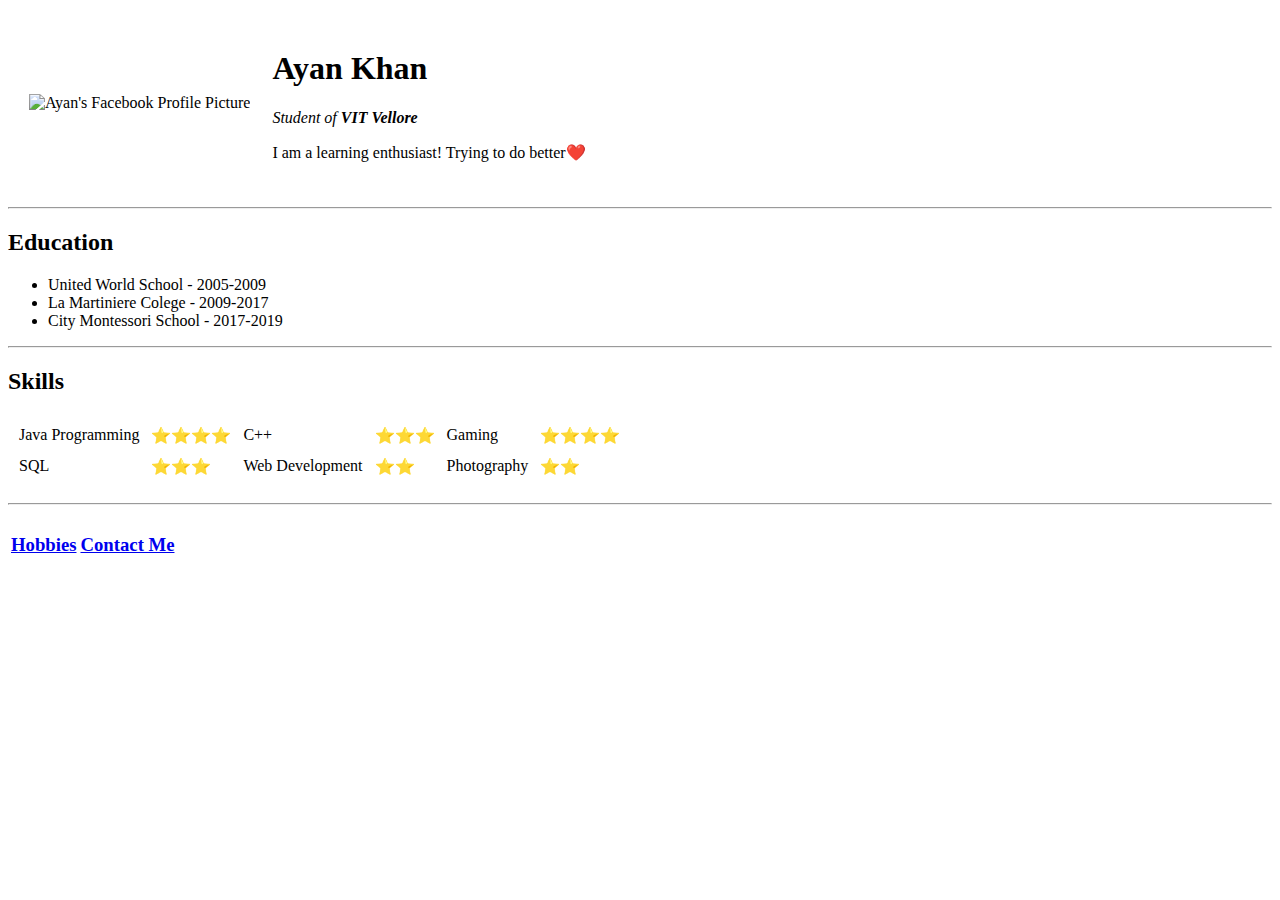
==== index.html @ b79848f0 "Added index file again" ====
<!DOCTYPE html>
<html lang="en" dir="ltr">

<head>
  <meta charset="utf-8">
  <title>Ayan's Personal Site</title>
</head>
<body>
  <table cellspacing="20">
    <tr>
      <td><img src="E:\Ayan's documents\Photo.png" alt="Ayan's Facebook Profile Picture"></td>
      <td><h1>Ayan Khan</h1>
        <p><em>Student of <strong>VIT Vellore</strong></em></p>
        <p>I am a learning enthusiast! Trying to do better❤️</p></td>
    </tr>
  </table>
  <hr>
  <h2>Education</h2>
  <p><ul>
  <li>United World School - 2005-2009</li>
  <li>La Martiniere Colege - 2009-2017</li>
  <li>City Montessori School - 2017-2019</li>
  </ul>
  <hr>
  <h2>Skills</h2>
  <table  cellspacing="10">
    <tr>
      <td>Java Programming</td>
      <td>⭐⭐⭐⭐</td>
      <td>C++</td>
      <td>⭐⭐⭐</td>
      <td>Gaming</td>
      <td>⭐⭐⭐⭐</td>
    </tr>
    <tr>
      <td>SQL</td>
      <td>⭐⭐⭐</td>
      <td>Web Development</td>
      <td>⭐⭐</td>
      <td>Photography</td>
      <td>⭐⭐</td>
    </tr>
  </table>
  </p>
  <hr>
  <table>
    <tr>
      <td><h3><a href="D:\Coding\Web Development\Hobbies.html">Hobbies</a></h3></td>
      <td><h3> <a href="D:\Coding\Web Development\Contact.html">Contact Me</a> </h3></td>
    </tr>
  </table>


</body>
</html>
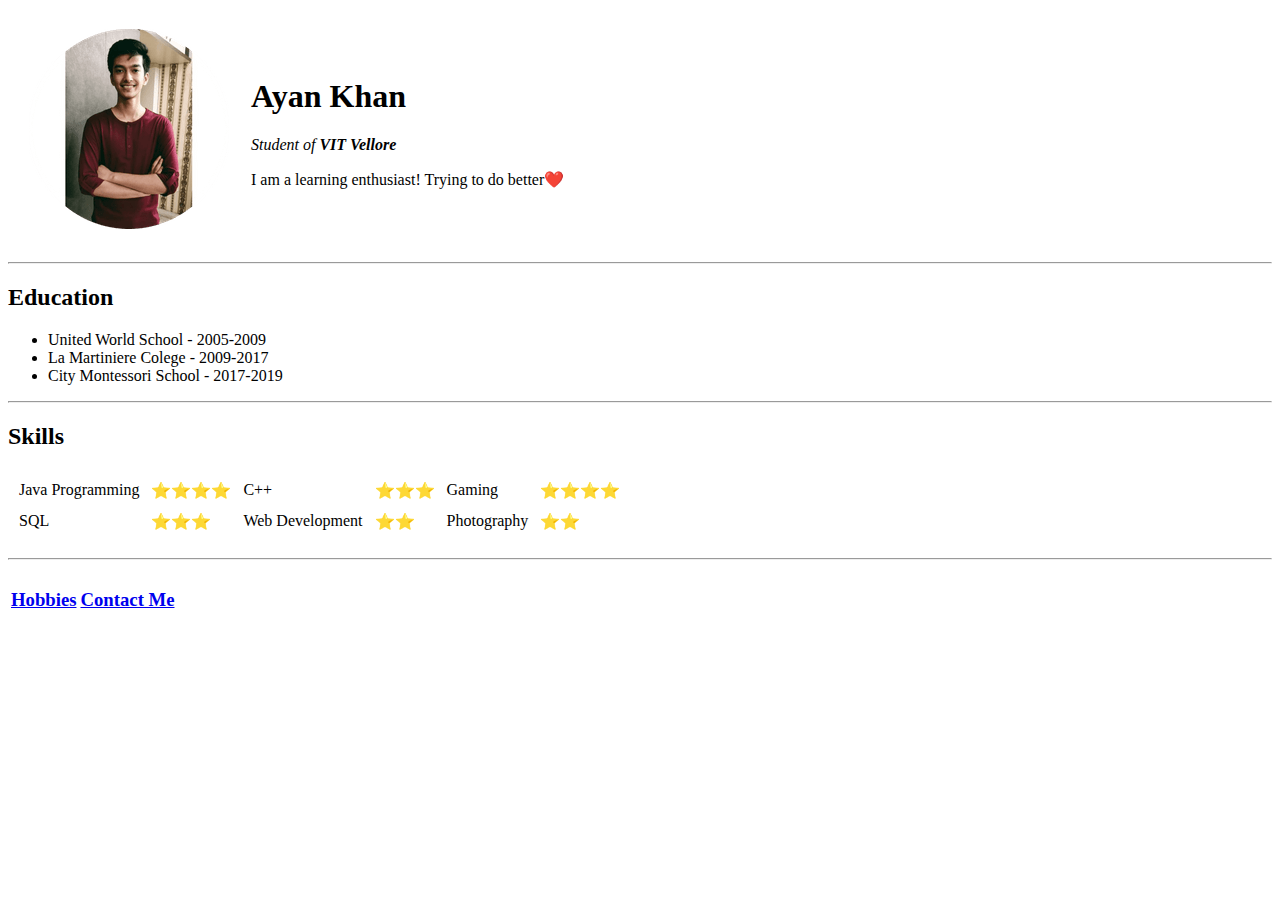
==== commit 711fabe1: "Update index.html" ====
--- a/index.html
+++ b/index.html
@@ -8,7 +8,7 @@
 <body>
   <table cellspacing="20">
     <tr>
-      <td><img src="E:\Ayan's documents\Photo.png" alt="Ayan's Facebook Profile Picture"></td>
+      <td><img src="Images\Photo.png" alt="Ayan's Facebook Profile Picture"></td>
       <td><h1>Ayan Khan</h1>
         <p><em>Student of <strong>VIT Vellore</strong></em></p>
         <p>I am a learning enthusiast! Trying to do better❤️</p></td>
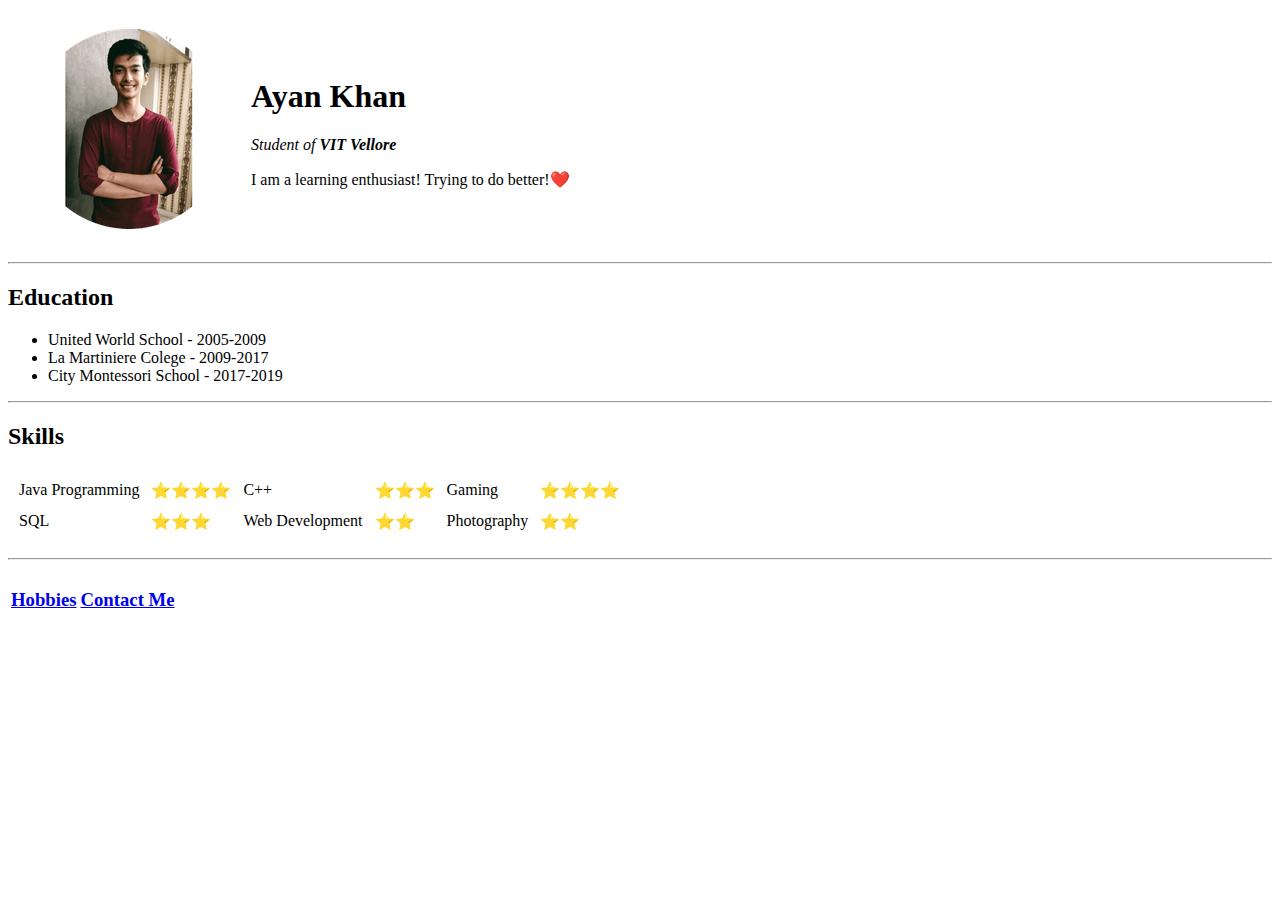
==== commit f8419674: "Update index.html" ====
--- a/index.html
+++ b/index.html
@@ -8,10 +8,10 @@
 <body>
   <table cellspacing="20">
     <tr>
-      <td><img src="Images\Photo.png" alt="Ayan's Facebook Profile Picture"></td>
+      <td><img src="Images\Photo.png" alt="Ayan's Profile Picture"></td>
       <td><h1>Ayan Khan</h1>
         <p><em>Student of <strong>VIT Vellore</strong></em></p>
-        <p>I am a learning enthusiast! Trying to do better❤️</p></td>
+        <p>I am a learning enthusiast! Trying to do better!❤️</p></td>
     </tr>
   </table>
   <hr>
@@ -45,8 +45,8 @@
   <hr>
   <table>
     <tr>
-      <td><h3><a href="D:\Coding\Web Development\Hobbies.html">Hobbies</a></h3></td>
-      <td><h3> <a href="D:\Coding\Web Development\Contact.html">Contact Me</a> </h3></td>
+      <td><h3><a href="Hobbies.html">Hobbies</a></h3></td>
+      <td><h3> <a href="Contact.html">Contact Me</a> </h3></td>
     </tr>
   </table>
 
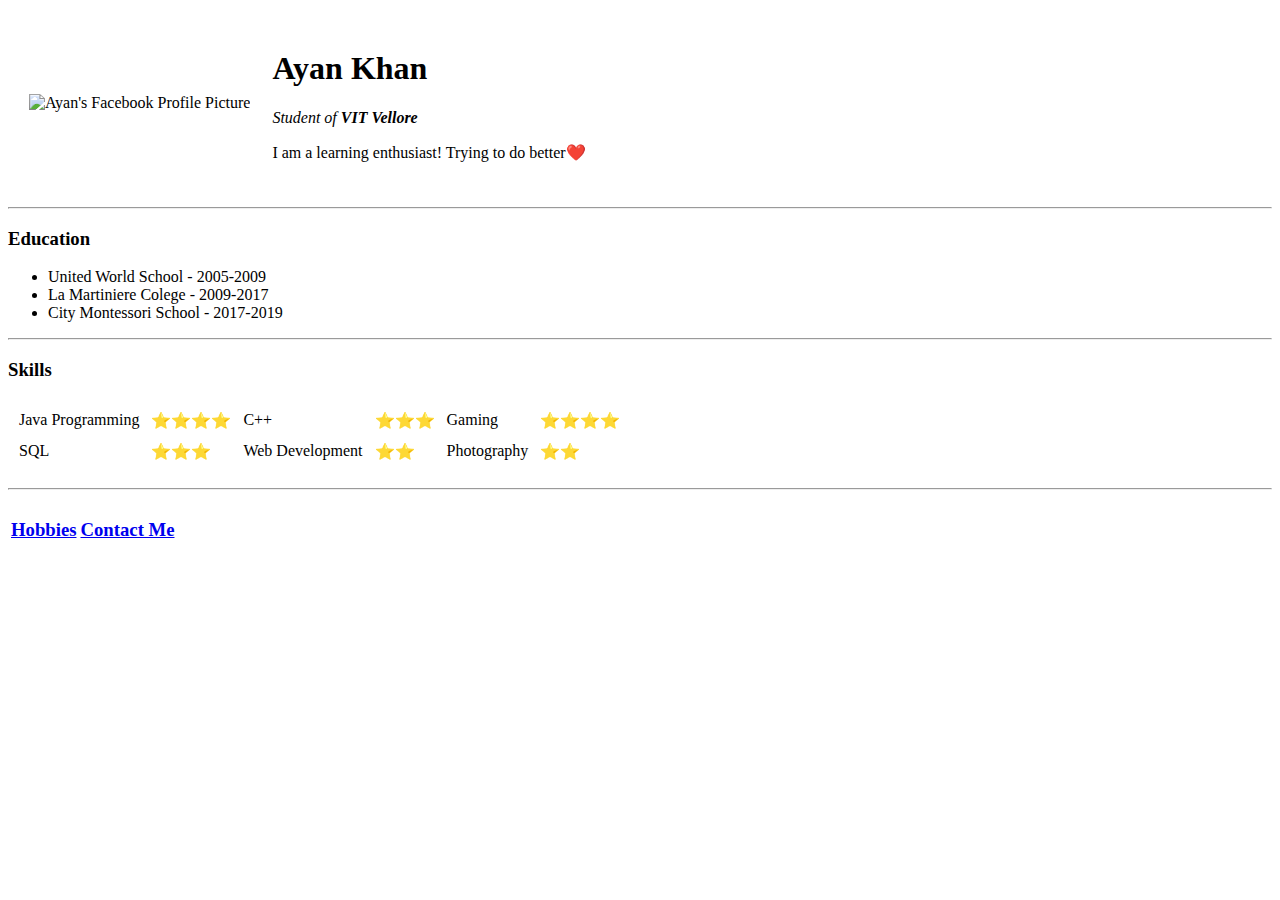
==== commit ac326b9f: "Add files via upload" ====
--- a/index.html
+++ b/index.html
@@ -4,26 +4,31 @@
 <head>
   <meta charset="utf-8">
   <title>Ayan's Personal Site</title>
+  <link rel="stylesheet" href="css/styles.css">
 </head>
+
 <body>
   <table cellspacing="20">
     <tr>
-      <td><img src="Images\Photo.png" alt="Ayan's Profile Picture"></td>
-      <td><h1>Ayan Khan</h1>
+      <td><img src="E:\Ayan's documents\Photo.png" alt="Ayan's Facebook Profile Picture"></td>
+      <td>
+        <h1>Ayan Khan</h1>
         <p><em>Student of <strong>VIT Vellore</strong></em></p>
-        <p>I am a learning enthusiast! Trying to do better!❤️</p></td>
+        <p>I am a learning enthusiast! Trying to do better❤️</p>
+      </td>
     </tr>
   </table>
   <hr>
-  <h2>Education</h2>
-  <p><ul>
-  <li>United World School - 2005-2009</li>
-  <li>La Martiniere Colege - 2009-2017</li>
-  <li>City Montessori School - 2017-2019</li>
+  <h3>Education</h3>
+  <p>
+  <ul>
+    <li>United World School - 2005-2009</li>
+    <li>La Martiniere Colege - 2009-2017</li>
+    <li>City Montessori School - 2017-2019</li>
   </ul>
   <hr>
-  <h2>Skills</h2>
-  <table  cellspacing="10">
+  <h3>Skills</h3>
+  <table cellspacing="10" bgcolor="" border="0">
     <tr>
       <td>Java Programming</td>
       <td>⭐⭐⭐⭐</td>
@@ -45,11 +50,14 @@
   <hr>
   <table>
     <tr>
-      <td><h3><a href="Hobbies.html">Hobbies</a></h3></td>
-      <td><h3> <a href="Contact.html">Contact Me</a> </h3></td>
+      <td>
+        <h3><a href="D:\Coding\Web Development\HTML Personal Site\Hobbies.html">Hobbies</a></h3>
+      </td>
+      <td>
+        <h3> <a href="D:\Coding\Web Development\HTML Personal Site\Contact.html">Contact Me</a> </h3>
+      </td>
     </tr>
   </table>
+</body>
 
-
-</body>
 </html>
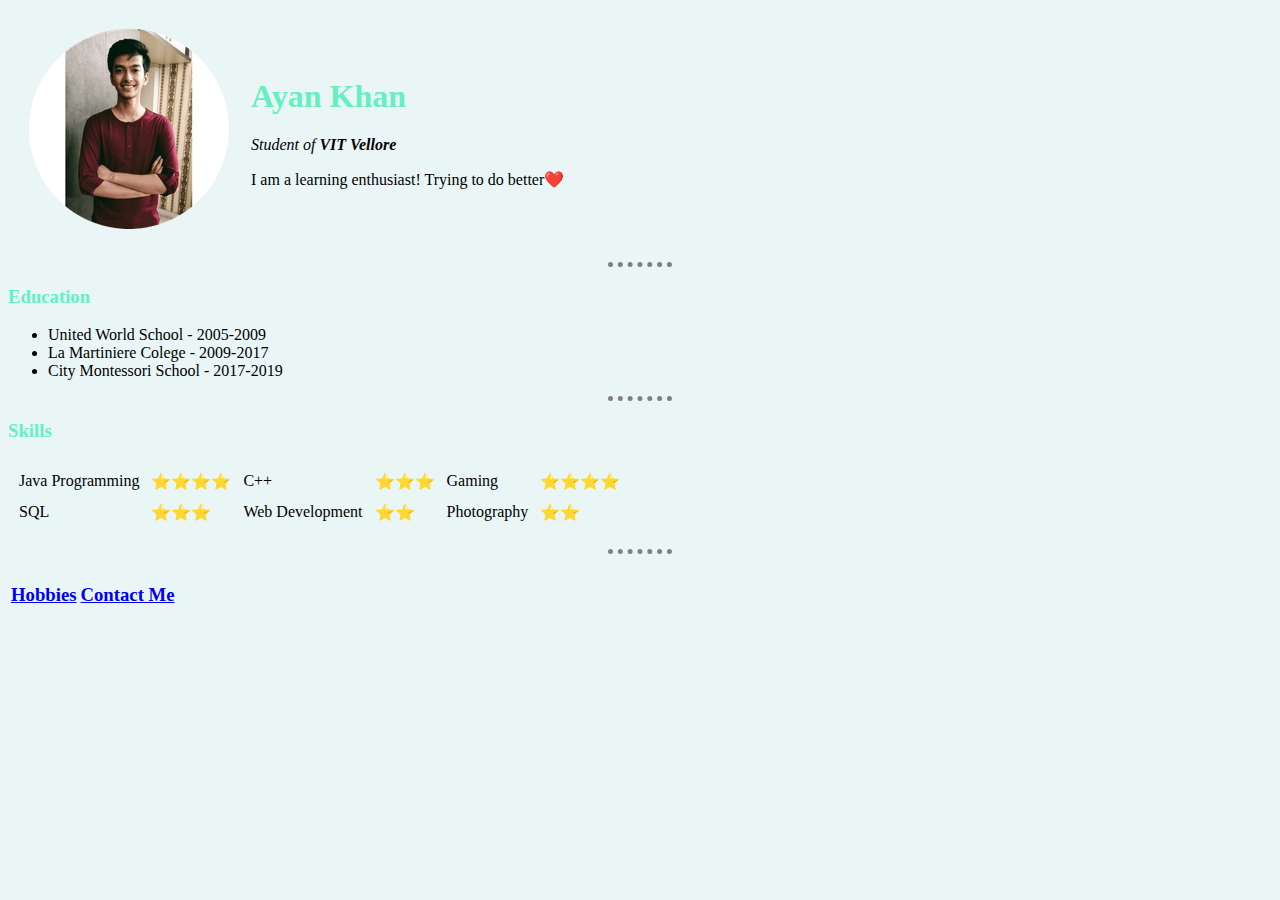
==== commit 4794abcc: "Update index.html" ====
--- a/index.html
+++ b/index.html
@@ -10,7 +10,7 @@
 <body>
   <table cellspacing="20">
     <tr>
-      <td><img src="E:\Ayan's documents\Photo.png" alt="Ayan's Facebook Profile Picture"></td>
+      <td><img src="Images\Photo.png" alt="Ayan's Facebook Profile Picture"></td>
       <td>
         <h1>Ayan Khan</h1>
         <p><em>Student of <strong>VIT Vellore</strong></em></p>
@@ -51,10 +51,10 @@
   <table>
     <tr>
       <td>
-        <h3><a href="D:\Coding\Web Development\HTML Personal Site\Hobbies.html">Hobbies</a></h3>
+        <h3><a href="Hobbies.html">Hobbies</a></h3>
       </td>
       <td>
-        <h3> <a href="D:\Coding\Web Development\HTML Personal Site\Contact.html">Contact Me</a> </h3>
+        <h3> <a href="Contact.html">Contact Me</a> </h3>
       </td>
     </tr>
   </table>
--- a/css/styles.css
+++ b/css/styles.css
@@ -0,0 +1,18 @@
+body {
+  background-color: #EAF6F6;
+}
+
+hr{
+  border-style: dotted none none;
+  width: 5%;
+  border-width: 5px;
+  border-color: grey;
+}
+
+h1{
+  color: #66EFBF;
+}
+
+h3{
+  color: #66EFBF;
+}
